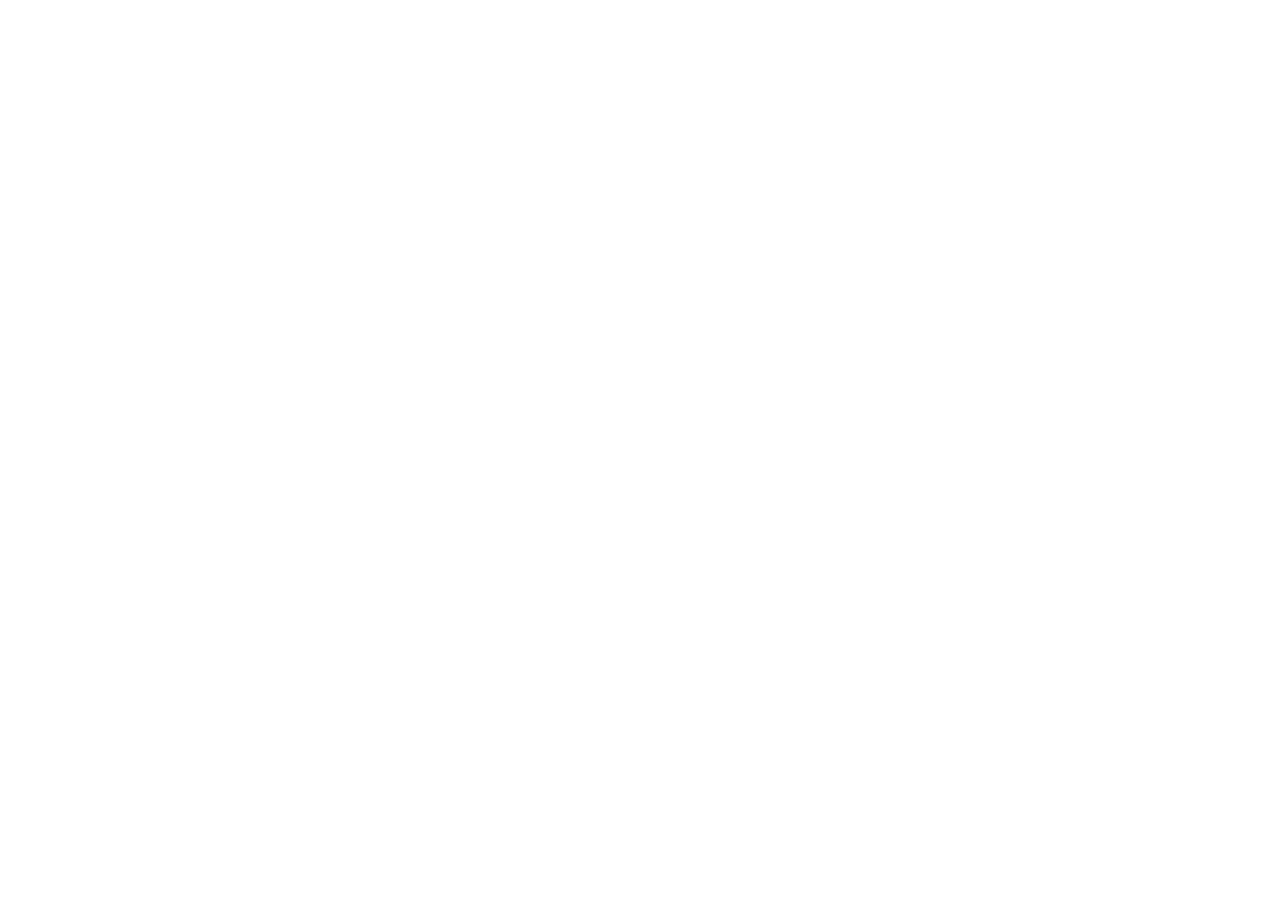
==== AOUT-Tourismo-GABRIEL.NGNVN/index.html @ 2b55878b "BASEPLATE : V1.0" ====
<!DOCTYPE html>
    <!-- 
        Auteur : Gabriel, NGUYEN VAN    
        Date de création : 00.00.0000
        Projet : Page HTML Blanche pour faire des test ouavoir le format de base préimplémenter
    -->

<html lang="fr">
    <head>
        <title>Tourismo</title>
        <link href="CSS/style.css" rel="stylesheet">
    </head>
            
    <body>
        <header>

        </header>
        <nav>

        </nav>
        <main>

        </main>
    </body>
</html>
---- AOUT-Tourismo-GABRIEL.NGNVN/CSS/style.css ----
*
{
    
}
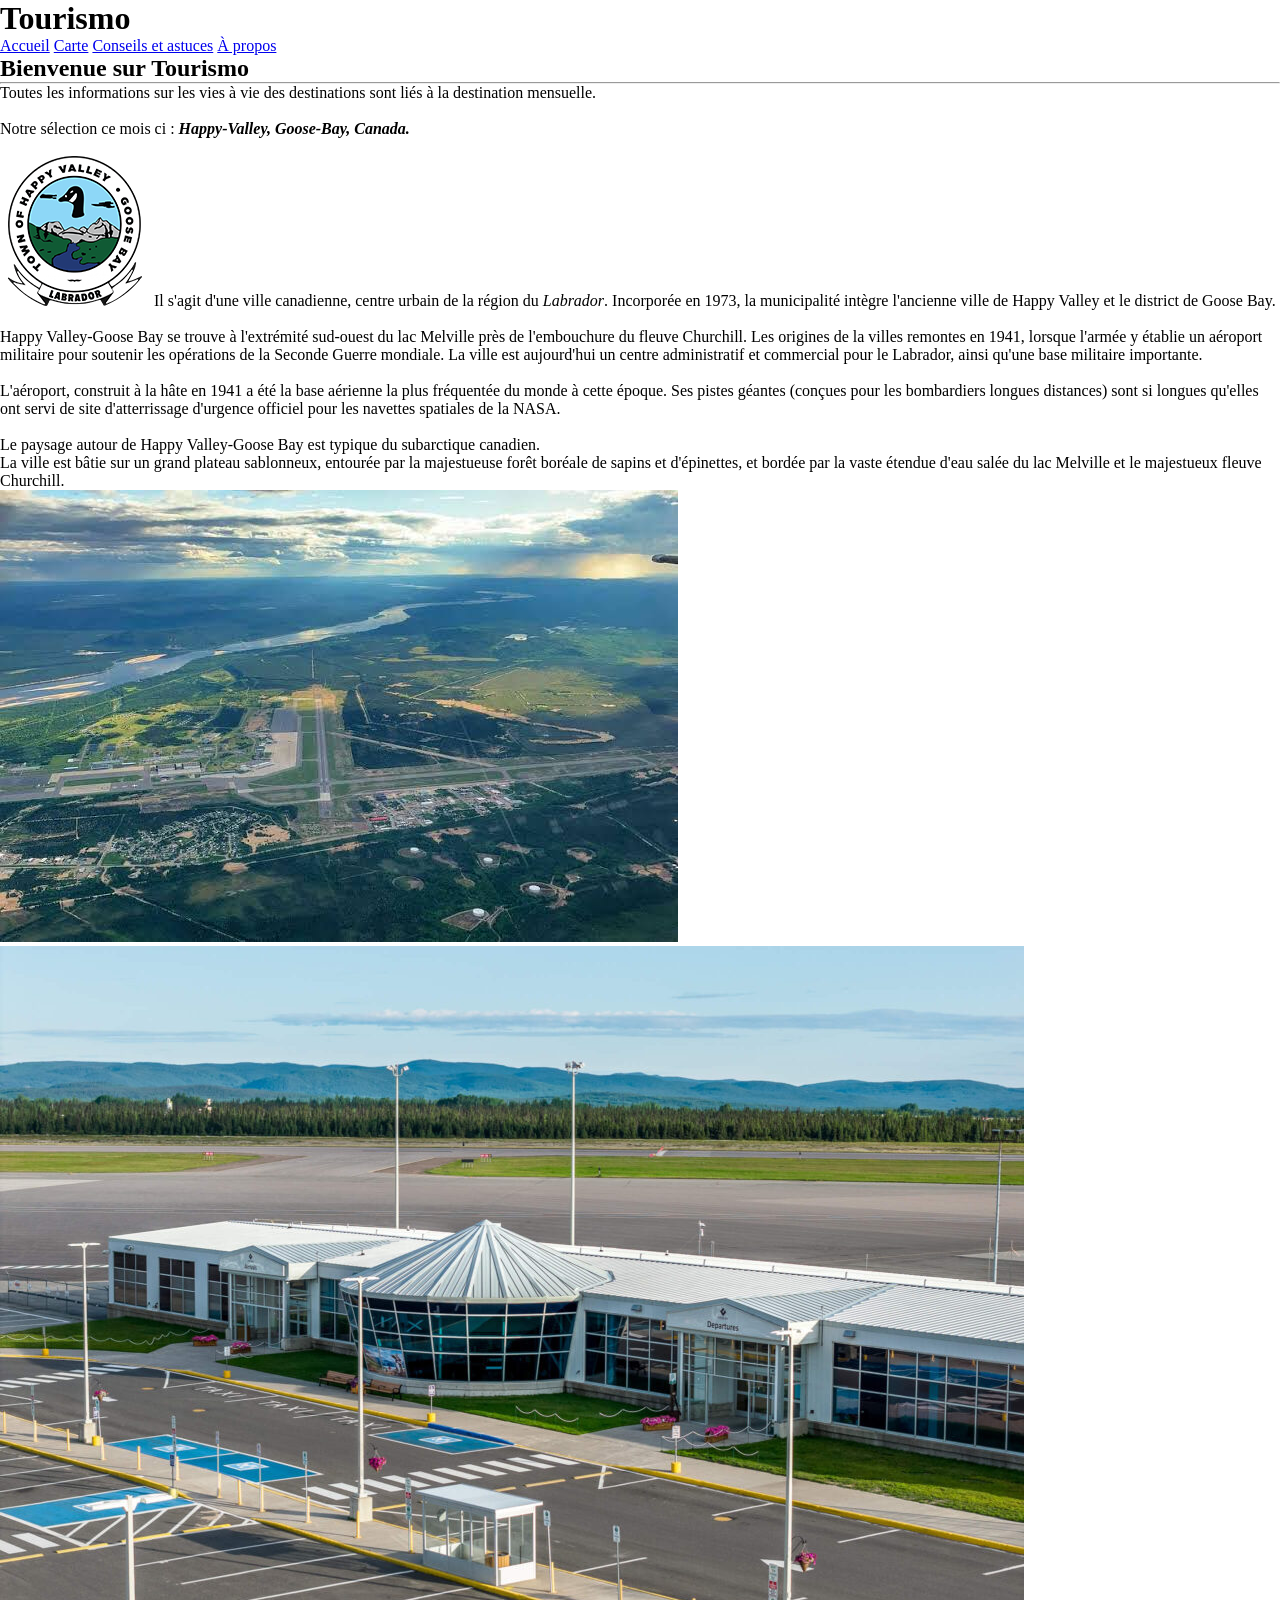
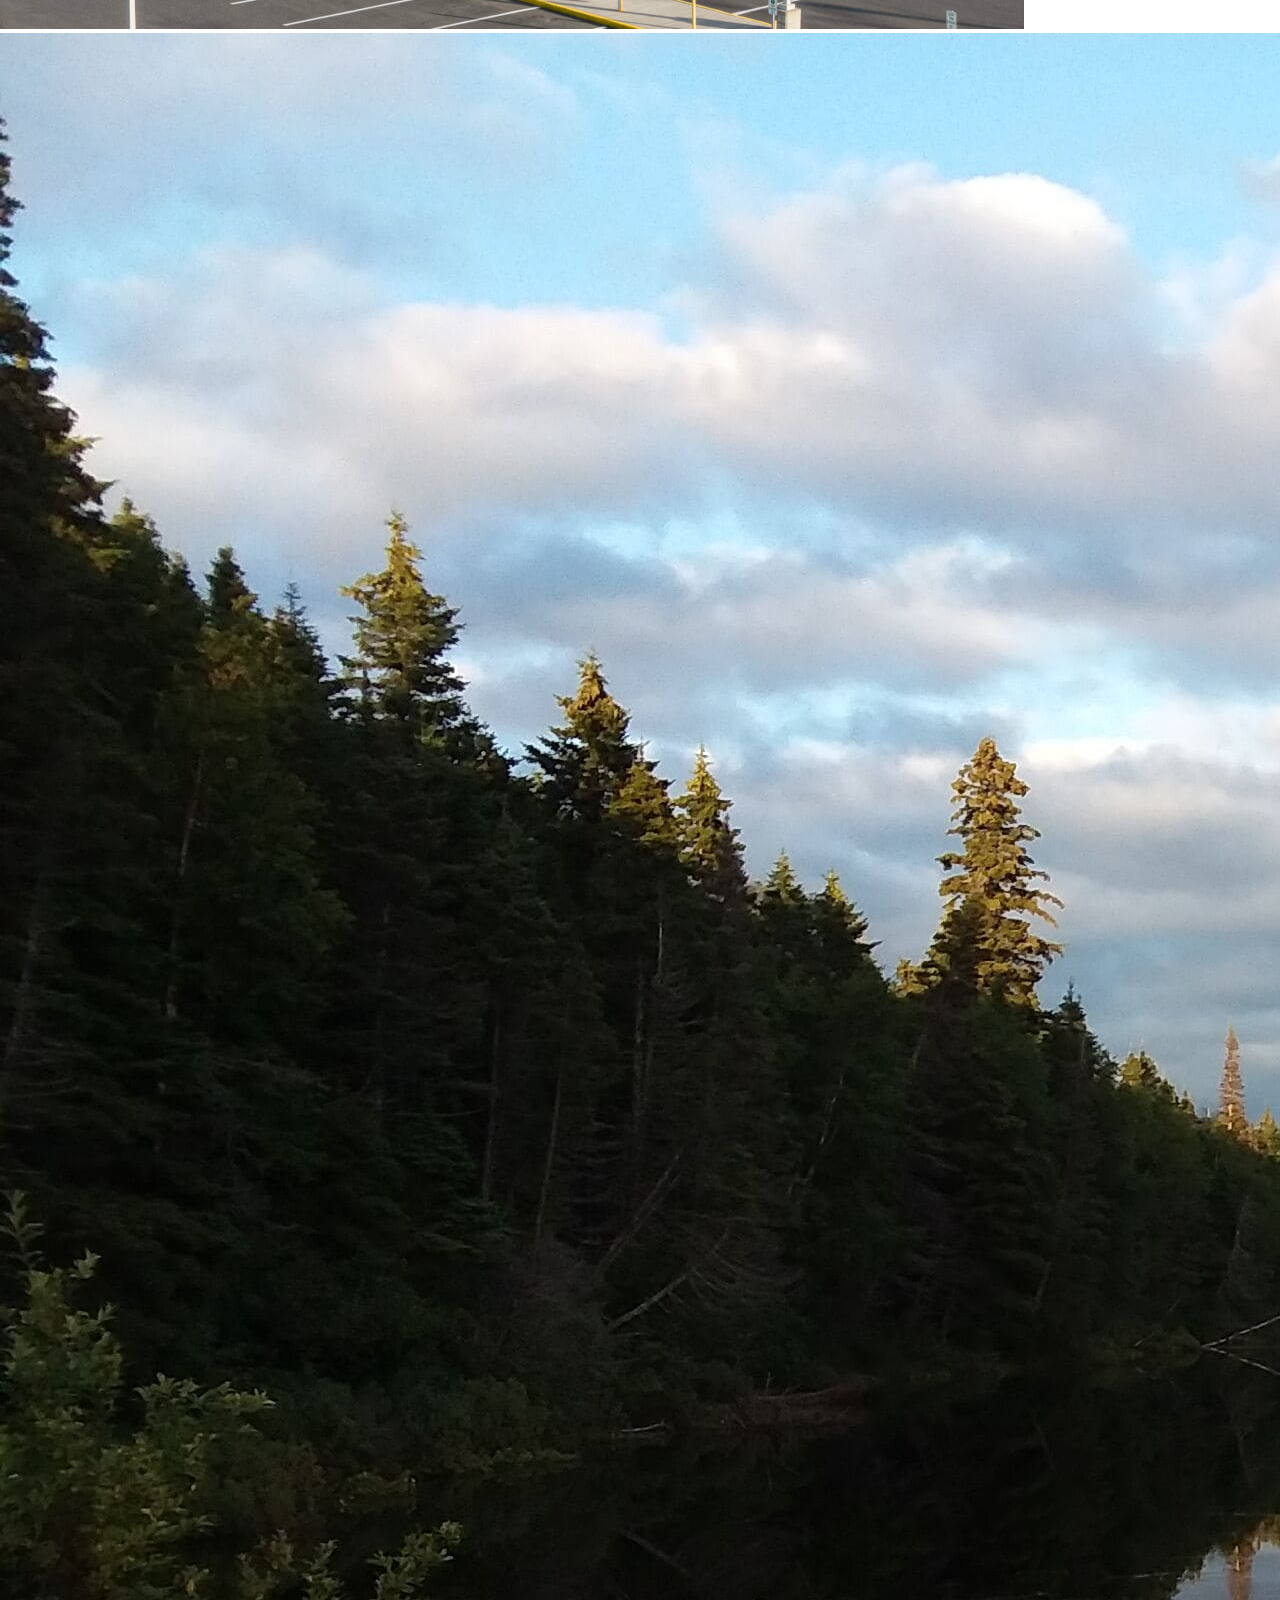
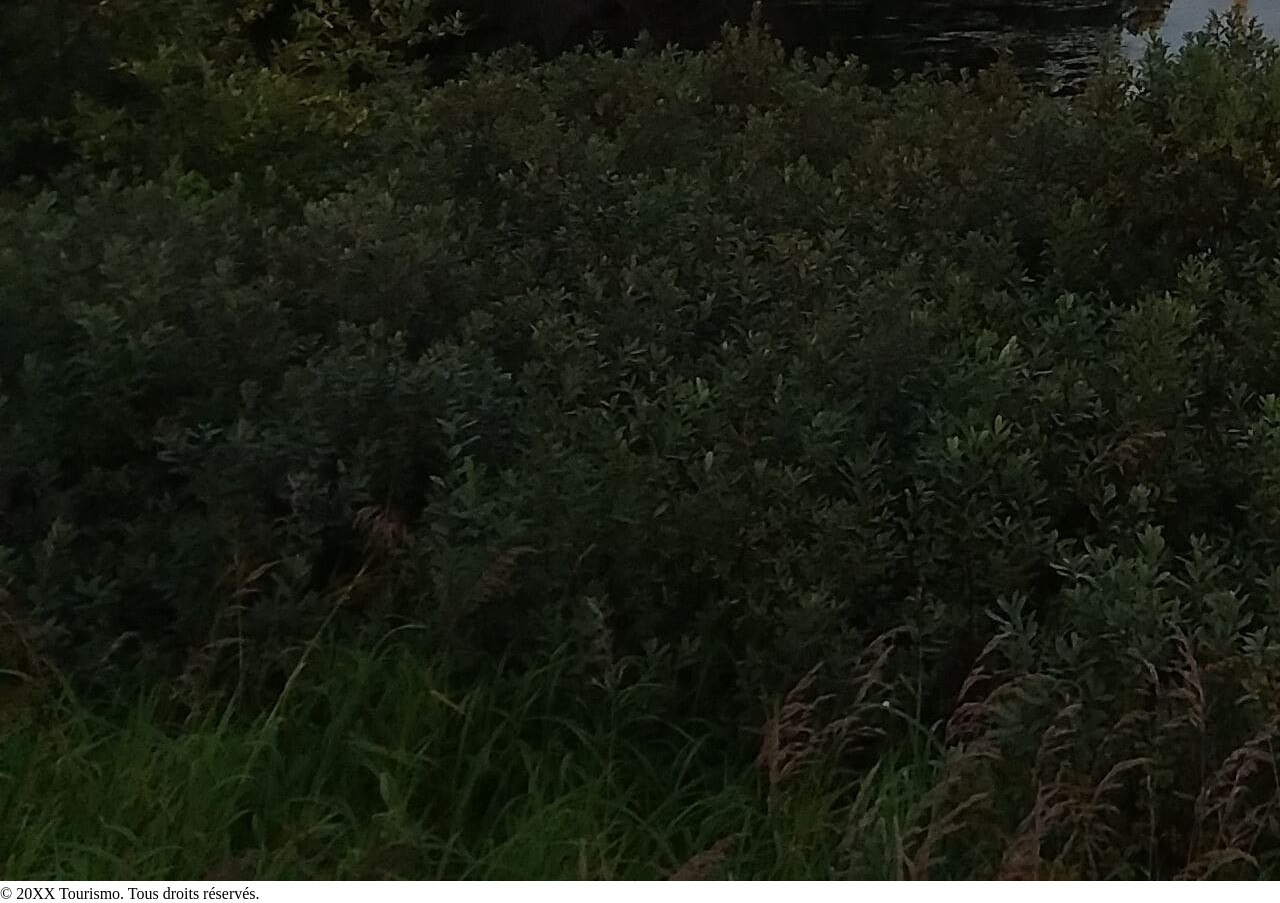
==== commit 1c29eddb: "Loading attempt #1 Trying to upload my file on my repository" ====
--- a/AOUT-Tourismo-GABRIEL.NGNVN/index.html
+++ b/AOUT-Tourismo-GABRIEL.NGNVN/index.html
@@ -1,8 +1,11 @@
 <!DOCTYPE html>
     <!-- 
         Auteur : Gabriel, NGUYEN VAN    
-        Date de création : 00.00.0000
-        Projet : Page HTML Blanche pour faire des test ouavoir le format de base préimplémenter
+        Date de création : 04.11.2026
+        Projet : Accueil du site
+
+
+        IMPORTANT : DEMANDER A M. SOTO COMMENT PUSH SUR GITHUB
     -->
 
 <html lang="fr">
@@ -10,16 +13,48 @@
         <title>Tourismo</title>
         <link href="CSS/style.css" rel="stylesheet">
     </head>
-            
+
     <body>
         <header>
+            <h1>Tourismo</h1>
+            <nav>
+                <a href="index.html">Accueil</a>
+                <a href="map.html">Carte</a>
+                <a href="tipsAndTricks.html">Conseils et astuces</a>
+                <a href="about_us.html">À propos</a>
+            </nav>
+        </header>
+        <main>
+            <h2>Bienvenue sur Tourismo</h2>
+            <hr>
+            <p>Toutes les informations sur les vies à vie des destinations sont liés à la destination mensuelle.</p>
+            <br>
+            <p>
+                Notre sélection ce mois ci : <strong><cite>Happy-Valley, Goose-Bay, Canada.</cite></strong> 
+                <br><br>
 
-        </header>
-        <nav>
+                <img id="destination-logo" src="Images/cropped-cropped-HVGB-logo-150-150.webp" alt="Logo de Happy Valley-Goose Bay">
 
-        </nav>
-        <main>
+                Il s'agit d'une ville canadienne, centre urbain de la région du <em>Labrador</em>. Incorporée en 1973, la municipalité intègre l'ancienne ville de Happy Valley et le district de Goose Bay. 
+                <br><br>
 
+                Happy Valley-Goose Bay se trouve à l'extrémité sud-ouest du lac Melville près de l'embouchure du fleuve Churchill. Les origines de la villes remontes en 1941, lorsque l'armée y établie un aéroport militaire pour soutenir les opérations de la Seconde Guerre mondiale. La ville est aujourd'hui un centre administratif et commercial pour le Labrador, ainsi qu'une base militaire importante.
+                <br><br>
+
+                L'aéroport, construit à la hâte en 1941 a été la base aérienne la plus fréquentée du monde à cette époque. Ses pistes géantes (conçues pour les bombardiers longues distances) sont si longues qu'elles ont servi de site d'atterrissage d'urgence officiel pour les navettes spatiales de la NASA.
+                <br><br>
+
+                Le paysage autour de Happy Valley-Goose Bay est typique du subarctique canadien.<br>La ville est bâtie sur un grand plateau sablonneux, entourée par la majestueuse forêt boréale de sapins et d'épinettes, et bordée par la vaste étendue d'eau salée du lac Melville et le majestueux fleuve Churchill.
+            </p>
+            <div class="PicPallet">
+                
+                <img id="AeroportTop" src="Images/airport_skyview_gb.jpg" alt="Vue aérienne de l'aéroport">
+                <img id="Aeroport" src="Images/gb-airport-2-1024x683.jpg" alt="Aéroport de Happy Valley-Goose Bay">
+                <img id="Area" src="Images/area_wallpaper.jpg" alt="Vue de la nature autour de Happy Valley-Goose Bay">
+            </div>          
         </main>
+        <footer>
+            <p>&copy; 20XX Tourismo. Tous droits réservés.</p>
+        </footer>
     </body>
 </html>
--- a/AOUT-Tourismo-GABRIEL.NGNVN/CSS/style.css
+++ b/AOUT-Tourismo-GABRIEL.NGNVN/CSS/style.css
@@ -1,4 +1,5 @@
 *
 {
-    
+    margin: 0;
+    padding: 0;
 }
